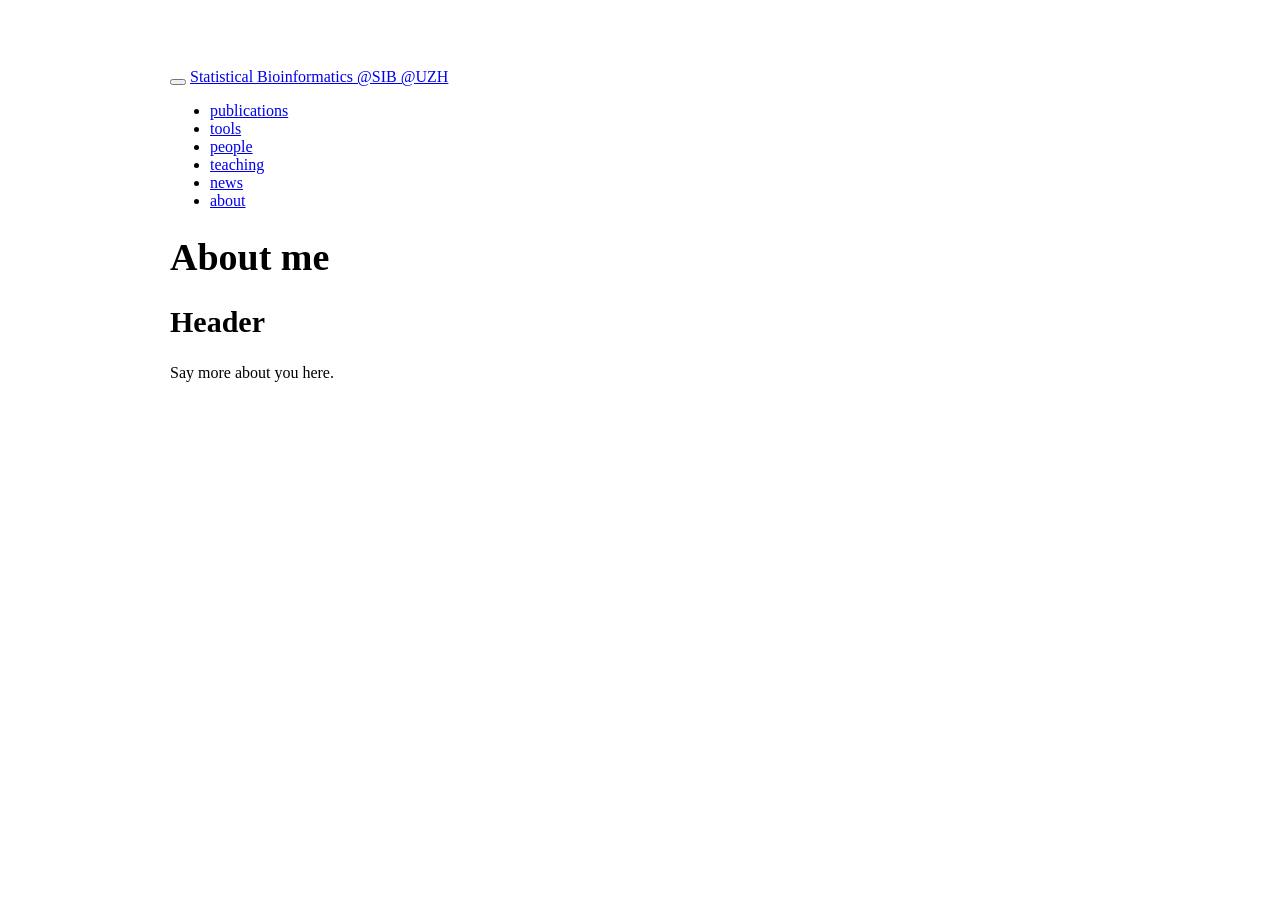
==== about.html @ 84dad98e "more updates, switch font-awesome from 4.5 to 4.7" ====
<!DOCTYPE html>

<html xmlns="http://www.w3.org/1999/xhtml">

<head>

<meta charset="utf-8" />
<meta http-equiv="Content-Type" content="text/html; charset=utf-8" />
<meta name="generator" content="pandoc" />




<title>About me</title>

<script src="site_libs/jquery-1.11.3/jquery.min.js"></script>
<meta name="viewport" content="width=device-width, initial-scale=1" />
<link href="site_libs/bootstrap-3.3.5/css/flatly.min.css" rel="stylesheet" />
<script src="site_libs/bootstrap-3.3.5/js/bootstrap.min.js"></script>
<script src="site_libs/bootstrap-3.3.5/shim/html5shiv.min.js"></script>
<script src="site_libs/bootstrap-3.3.5/shim/respond.min.js"></script>
<script src="site_libs/navigation-1.1/tabsets.js"></script>
<link href="site_libs/highlightjs-9.12.0/textmate.css" rel="stylesheet" />
<script src="site_libs/highlightjs-9.12.0/highlight.js"></script>
<link href="site_libs/font-awesome-4.5.0/css/font-awesome.min.css" rel="stylesheet" />

<style type="text/css">code{white-space: pre;}</style>
<style type="text/css">
  pre:not([class]) {
    background-color: white;
  }
</style>
<script type="text/javascript">
if (window.hljs) {
  hljs.configure({languages: []});
  hljs.initHighlightingOnLoad();
  if (document.readyState && document.readyState === "complete") {
    window.setTimeout(function() { hljs.initHighlighting(); }, 0);
  }
}
</script>



<style type="text/css">
h1 {
  font-size: 34px;
}
h1.title {
  font-size: 38px;
}
h2 {
  font-size: 30px;
}
h3 {
  font-size: 24px;
}
h4 {
  font-size: 18px;
}
h5 {
  font-size: 16px;
}
h6 {
  font-size: 12px;
}
.table th:not([align]) {
  text-align: left;
}
</style>


</head>

<body>

<style type = "text/css">
.main-container {
  max-width: 940px;
  margin-left: auto;
  margin-right: auto;
}
code {
  color: inherit;
  background-color: rgba(0, 0, 0, 0.04);
}
img {
  max-width:100%;
  height: auto;
}
.tabbed-pane {
  padding-top: 12px;
}
button.code-folding-btn:focus {
  outline: none;
}
</style>


<style type="text/css">
/* padding for bootstrap navbar */
body {
  padding-top: 60px;
  padding-bottom: 40px;
}
/* offset scroll position for anchor links (for fixed navbar)  */
.section h1 {
  padding-top: 65px;
  margin-top: -65px;
}

.section h2 {
  padding-top: 65px;
  margin-top: -65px;
}
.section h3 {
  padding-top: 65px;
  margin-top: -65px;
}
.section h4 {
  padding-top: 65px;
  margin-top: -65px;
}
.section h5 {
  padding-top: 65px;
  margin-top: -65px;
}
.section h6 {
  padding-top: 65px;
  margin-top: -65px;
}
</style>

<script>
// manage active state of menu based on current page
$(document).ready(function () {
  // active menu anchor
  href = window.location.pathname
  href = href.substr(href.lastIndexOf('/') + 1)
  if (href === "")
    href = "index.html";
  var menuAnchor = $('a[href="' + href + '"]');

  // mark it active
  menuAnchor.parent().addClass('active');

  // if it's got a parent navbar menu mark it active as well
  menuAnchor.closest('li.dropdown').addClass('active');
});
</script>


<div class="container-fluid main-container">

<!-- tabsets -->
<script>
$(document).ready(function () {
  window.buildTabsets("TOC");
});
</script>

<!-- code folding -->






<div class="navbar navbar-inverse  navbar-fixed-top" role="navigation">
  <div class="container">
    <div class="navbar-header">
      <button type="button" class="navbar-toggle collapsed" data-toggle="collapse" data-target="#navbar">
        <span class="icon-bar"></span>
        <span class="icon-bar"></span>
        <span class="icon-bar"></span>
      </button>
      <a class="navbar-brand" href="index.html">Statistical Bioinformatics @SIB @UZH</a>
    </div>
    <div id="navbar" class="navbar-collapse collapse">
      <ul class="nav navbar-nav">
        
      </ul>
      <ul class="nav navbar-nav navbar-right">
        <li>
  <a href="publications.html">
    <span class="fa fa-file-text-o"></span>
     
    publications
  </a>
</li>
<li>
  <a href="resources.html">
    <span class="fa fa-code"></span>
     
    tools
  </a>
</li>
<li>
  <a href="people.html">
    <span class="fa fa-user"></span>
     
    people
  </a>
</li>
<li>
  <a href="teaching.html">
    <span class="fa fa-users"></span>
     
    teaching
  </a>
</li>
<li>
  <a href="news.html">
    <span class="fa fa-newspaper-o"></span>
     
    news
  </a>
</li>
<li>
  <a href="news.html">
    <span class="fa fa-university"></span>
     
    about
  </a>
</li>
      </ul>
    </div><!--/.nav-collapse -->
  </div><!--/.container -->
</div><!--/.navbar -->

<div class="fluid-row" id="header">



<h1 class="title toc-ignore">About me</h1>

</div>


<div id="header" class="section level2">
<h2>Header</h2>
<p>Say more about you here.</p>
</div>




</div>

<script>

// add bootstrap table styles to pandoc tables
function bootstrapStylePandocTables() {
  $('tr.header').parent('thead').parent('table').addClass('table table-condensed');
}
$(document).ready(function () {
  bootstrapStylePandocTables();
});


</script>

<!-- dynamically load mathjax for compatibility with self-contained -->
<script>
  (function () {
    var script = document.createElement("script");
    script.type = "text/javascript";
    script.src  = "https://mathjax.rstudio.com/latest/MathJax.js?config=TeX-AMS-MML_HTMLorMML";
    document.getElementsByTagName("head")[0].appendChild(script);
  })();
</script>

</body>
</html>
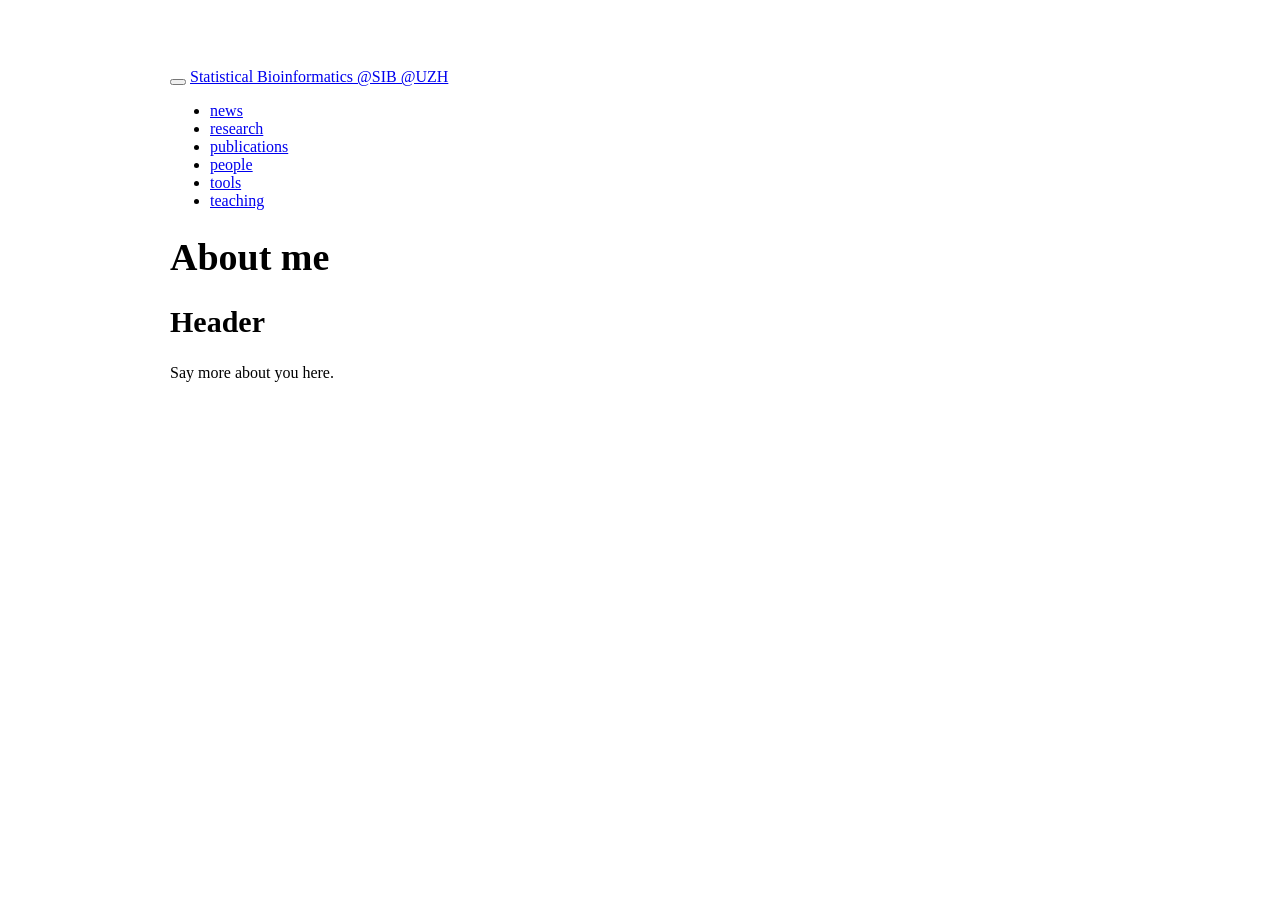
==== commit b03fc12f: "Added preprints to publication list." ====
--- a/about.html
+++ b/about.html
@@ -35,7 +35,7 @@
   hljs.configure({languages: []});
   hljs.initHighlightingOnLoad();
   if (document.readyState && document.readyState === "complete") {
-    window.setTimeout(function() { hljs.initHighlighting(); }, 0);
+    window.setTimeout(function() { hljs.initHighlightingOnLoad(); }, 0);
   }
 }
 </script>
@@ -182,6 +182,20 @@
       </ul>
       <ul class="nav navbar-nav navbar-right">
         <li>
+  <a href="news.html">
+    <span class="fa fa-newspaper-o"></span>
+     
+    news
+  </a>
+</li>
+<li>
+  <a href="research.html">
+    <span class="fa fa-area-chart"></span>
+     
+    research
+  </a>
+</li>
+<li>
   <a href="publications.html">
     <span class="fa fa-file-text-o"></span>
      
@@ -189,17 +203,17 @@
   </a>
 </li>
 <li>
+  <a href="people.html">
+    <span class="fa fa-envelope-o"></span>
+     
+    people
+  </a>
+</li>
+<li>
   <a href="resources.html">
-    <span class="fa fa-code"></span>
+    <span class="fa fa-download"></span>
      
     tools
-  </a>
-</li>
-<li>
-  <a href="people.html">
-    <span class="fa fa-user"></span>
-     
-    people
   </a>
 </li>
 <li>
@@ -207,20 +221,6 @@
     <span class="fa fa-users"></span>
      
     teaching
-  </a>
-</li>
-<li>
-  <a href="news.html">
-    <span class="fa fa-newspaper-o"></span>
-     
-    news
-  </a>
-</li>
-<li>
-  <a href="news.html">
-    <span class="fa fa-university"></span>
-     
-    about
   </a>
 </li>
       </ul>
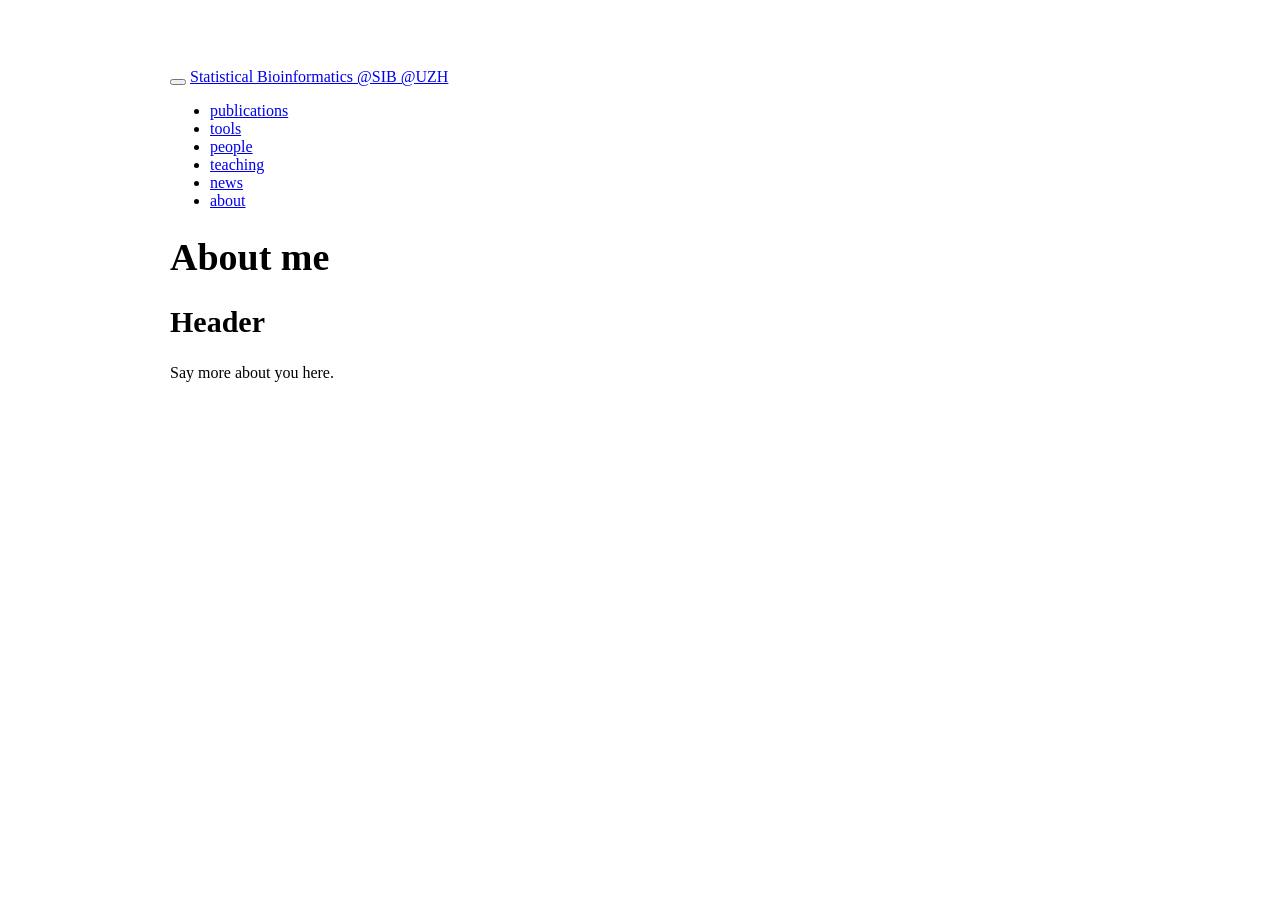
==== commit fc0d56b6: "Merge branch 'master' of https://github.com/robinsonlabuzh/robinsonlabuzh.github.io" ====
--- a/about.html
+++ b/about.html
@@ -182,6 +182,34 @@
       </ul>
       <ul class="nav navbar-nav navbar-right">
         <li>
+  <a href="publications.html">
+    <span class="fa fa-file-text-o"></span>
+     
+    publications
+  </a>
+</li>
+<li>
+  <a href="resources.html">
+    <span class="fa fa-code"></span>
+     
+    tools
+  </a>
+</li>
+<li>
+  <a href="people.html">
+    <span class="fa fa-user"></span>
+     
+    people
+  </a>
+</li>
+<li>
+  <a href="teaching.html">
+    <span class="fa fa-users"></span>
+     
+    teaching
+  </a>
+</li>
+<li>
   <a href="news.html">
     <span class="fa fa-newspaper-o"></span>
      
@@ -189,38 +217,10 @@
   </a>
 </li>
 <li>
-  <a href="research.html">
-    <span class="fa fa-area-chart"></span>
-     
-    research
-  </a>
-</li>
-<li>
-  <a href="publications.html">
-    <span class="fa fa-file-text-o"></span>
-     
-    publications
-  </a>
-</li>
-<li>
-  <a href="people.html">
-    <span class="fa fa-envelope-o"></span>
-     
-    people
-  </a>
-</li>
-<li>
-  <a href="resources.html">
-    <span class="fa fa-download"></span>
-     
-    tools
-  </a>
-</li>
-<li>
-  <a href="teaching.html">
-    <span class="fa fa-users"></span>
-     
-    teaching
+  <a href="news.html">
+    <span class="fa fa-university"></span>
+     
+    about
   </a>
 </li>
       </ul>
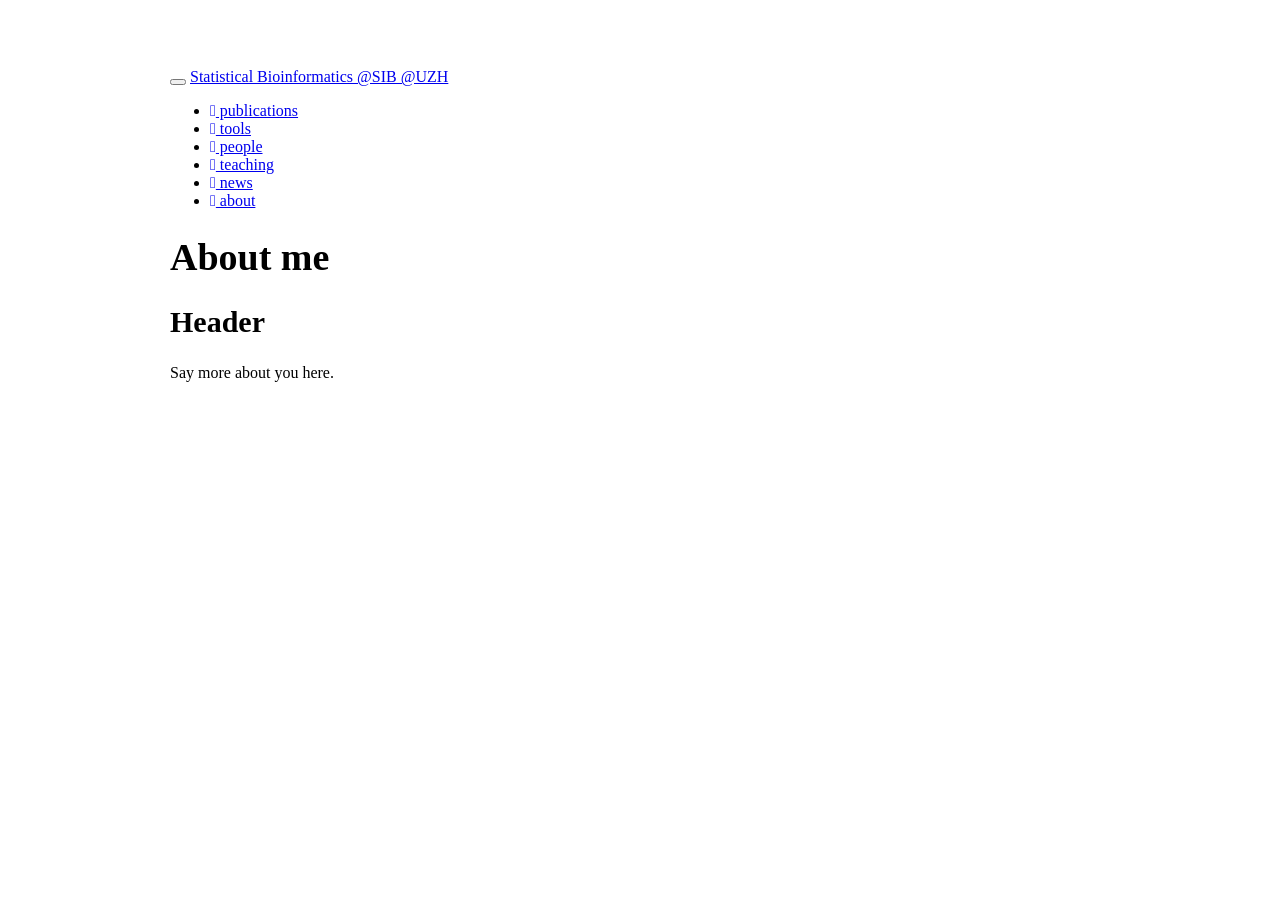
==== commit 639a84ad: "added CATALYST DOI, removed one PMID" ====
--- a/about.html
+++ b/about.html
@@ -35,7 +35,7 @@
   hljs.configure({languages: []});
   hljs.initHighlightingOnLoad();
   if (document.readyState && document.readyState === "complete") {
-    window.setTimeout(function() { hljs.initHighlightingOnLoad(); }, 0);
+    window.setTimeout(function() { hljs.initHighlighting(); }, 0);
   }
 }
 </script>
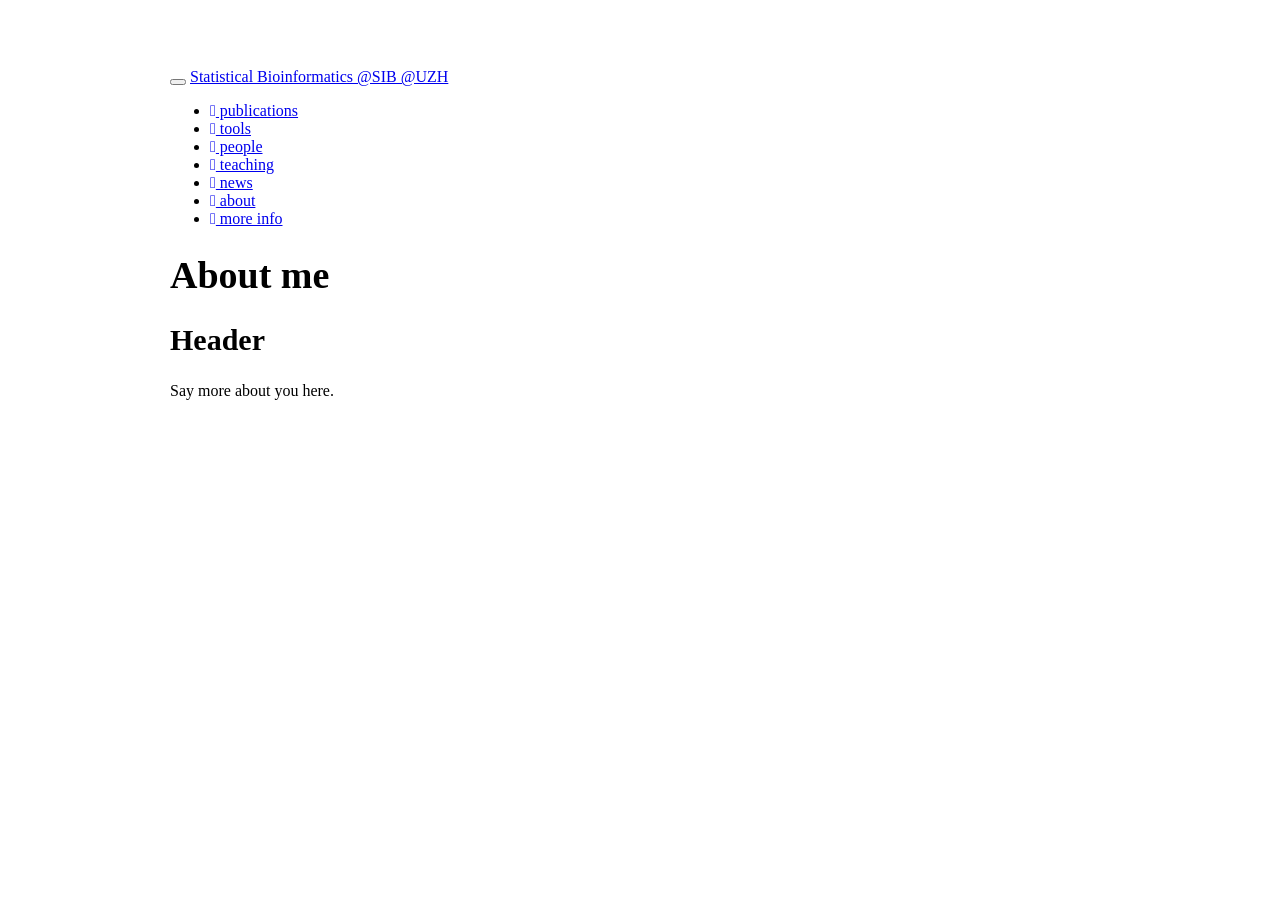
==== commit 6934a75f: "add 'More info' tab, code of conduct" ====
--- a/about.html
+++ b/about.html
@@ -223,6 +223,13 @@
     about
   </a>
 </li>
+<li>
+  <a href="more_info.html">
+    <span class="fa fa-newspaper-o"></span>
+     
+    more info
+  </a>
+</li>
       </ul>
     </div><!--/.nav-collapse -->
   </div><!--/.container -->
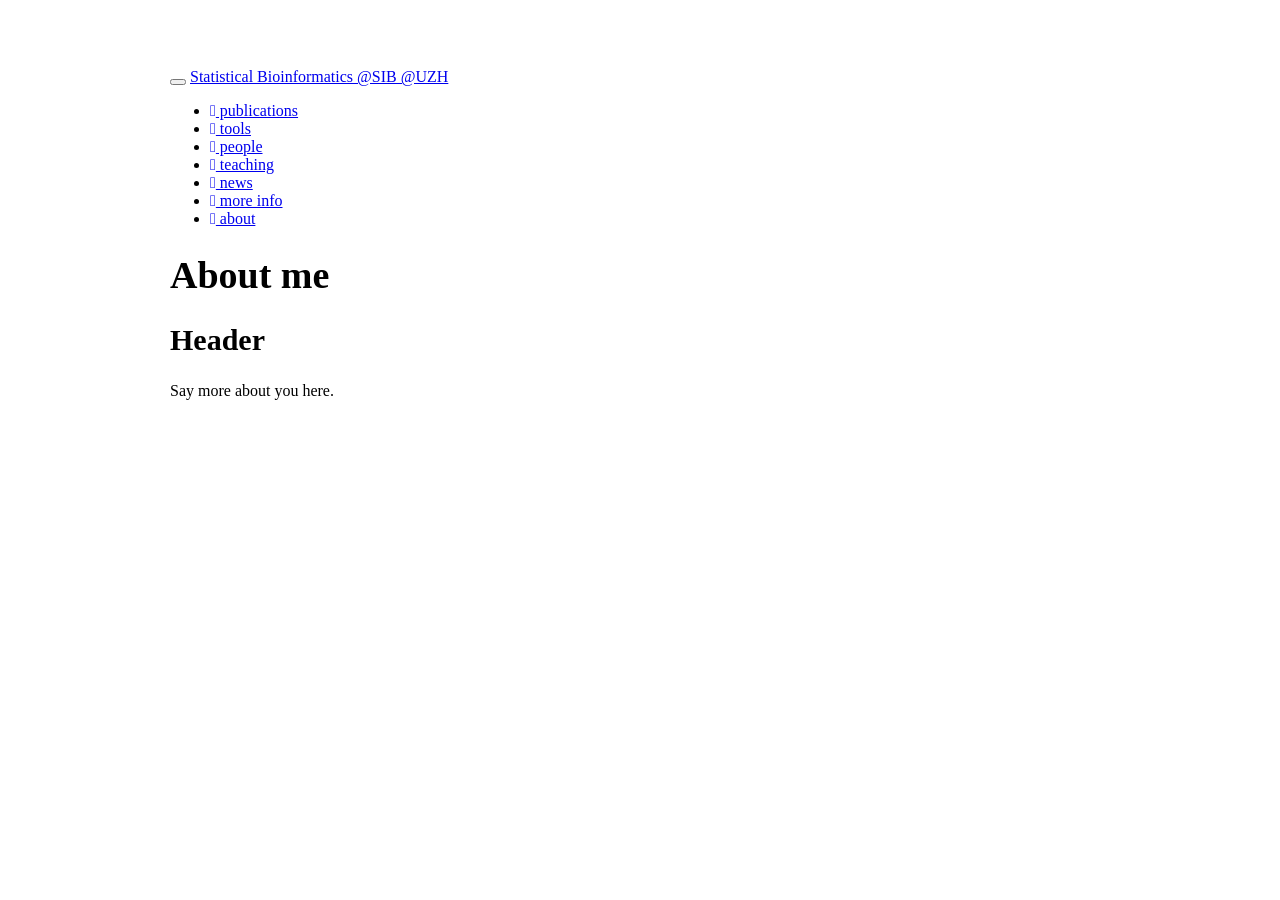
==== commit b9600cea: "formatting" ====
--- a/about.html
+++ b/about.html
@@ -217,17 +217,17 @@
   </a>
 </li>
 <li>
+  <a href="more_info.html">
+    <span class="fa fa-info-circle"></span>
+     
+    more info
+  </a>
+</li>
+<li>
   <a href="news.html">
     <span class="fa fa-university"></span>
      
     about
-  </a>
-</li>
-<li>
-  <a href="more_info.html">
-    <span class="fa fa-newspaper-o"></span>
-     
-    more info
   </a>
 </li>
       </ul>
